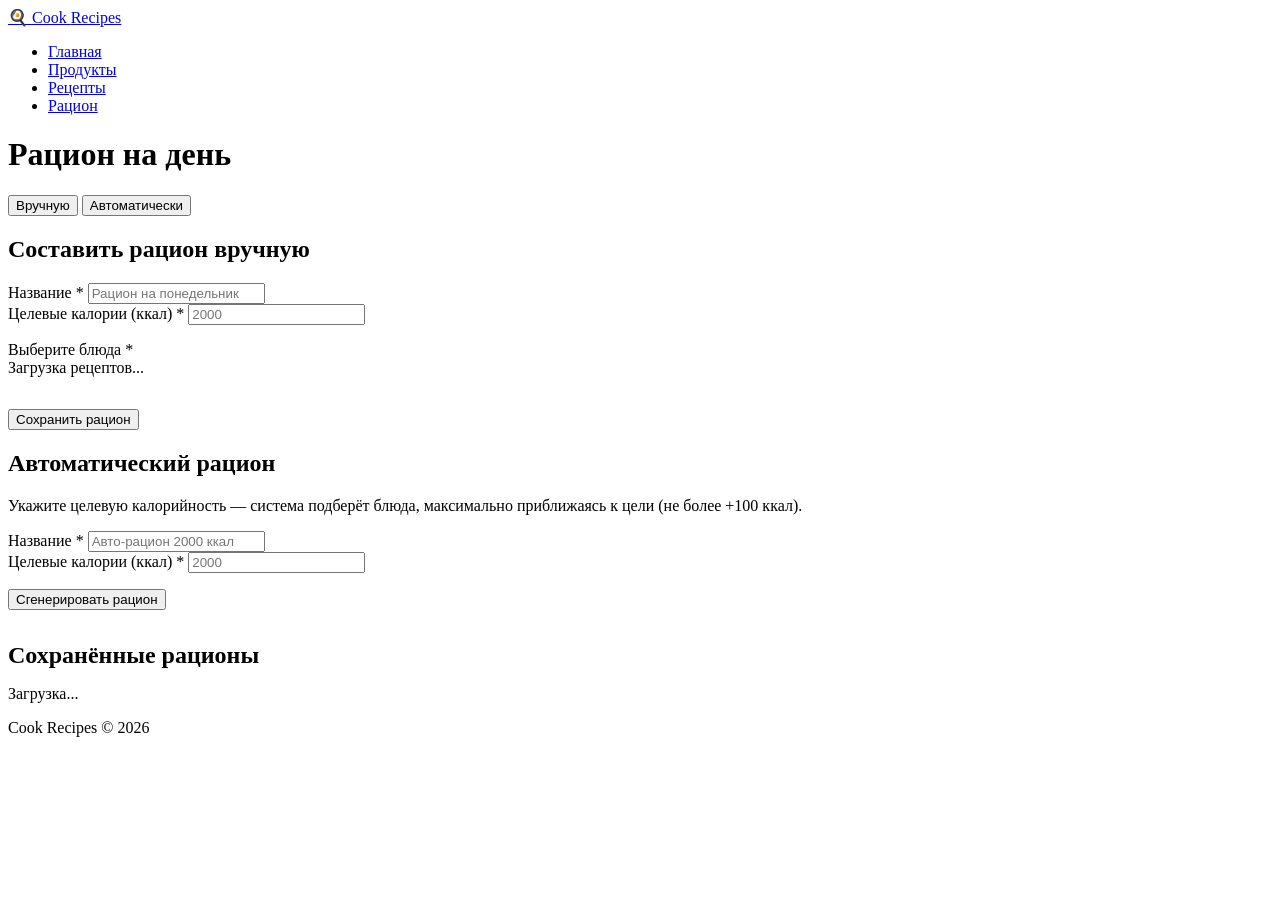
==== cook-recipes/frontend/mealplans.html @ 9596c450 "Add files via upload" ====
<!DOCTYPE html>
<html lang="ru">
<head>
  <meta charset="UTF-8">
  <meta name="viewport" content="width=device-width, initial-scale=1.0">
  <title>Рацион — Cook Recipes</title>
  <link rel="stylesheet" href="/static/css/style.css">
</head>
<body>
  <nav class="navbar">
    <div class="container">
      <a href="/" class="logo">🍳 Cook <span>Recipes</span></a>
      <ul class="nav-links">
        <li><a href="/">Главная</a></li>
        <li><a href="/foods">Продукты</a></li>
        <li><a href="/recipes">Рецепты</a></li>
        <li><a href="/mealplans" class="active">Рацион</a></li>
      </ul>
    </div>
  </nav>

  <main class="container">
    <div class="page-header">
      <h1>Рацион на день</h1>
    </div>

    <div id="alerts"></div>

    <div class="tabs">
      <button class="tab active" data-tab="manual">Вручную</button>
      <button class="tab" data-tab="auto">Автоматически</button>
    </div>

    <div class="tab-content active" id="tab-manual">
      <section class="form-section">
        <h2>Составить рацион вручную</h2>
        <form id="manual-plan-form">
          <div class="form-grid">
            <div class="form-group">
              <label for="plan-name">Название *</label>
              <input type="text" id="plan-name" required placeholder="Рацион на понедельник">
            </div>
            <div class="form-group">
              <label for="plan-target">Целевые калории (ккал) *</label>
              <input type="number" id="plan-target" min="1" required placeholder="2000">
            </div>
          </div>
          <div class="form-group" style="margin-top: 16px;">
            <label>Выберите блюда *</label>
            <div id="recipe-checkboxes" class="loading">Загрузка рецептов...</div>
          </div>
          <div id="manual-preview" style="margin-top: 16px;"></div>
          <button type="submit" class="btn btn-primary" style="margin-top: 16px;">Сохранить рацион</button>
        </form>
      </section>
    </div>

    <div class="tab-content" id="tab-auto">
      <section class="form-section">
        <h2>Автоматический рацион</h2>
        <p style="color: var(--text-secondary); margin-bottom: 16px;">
          Укажите целевую калорийность — система подберёт блюда, максимально приближаясь к цели (не более +100 ккал).
        </p>
        <form id="auto-plan-form">
          <div class="form-grid">
            <div class="form-group">
              <label for="auto-plan-name">Название *</label>
              <input type="text" id="auto-plan-name" required placeholder="Авто-рацион 2000 ккал">
            </div>
            <div class="form-group">
              <label for="auto-plan-target">Целевые калории (ккал) *</label>
              <input type="number" id="auto-plan-target" min="1" required placeholder="2000">
            </div>
          </div>
          <button type="submit" class="btn btn-primary" style="margin-top: 16px;">Сгенерировать рацион</button>
        </form>
      </section>
    </div>

    <h2 style="margin: 32px 0 16px;">Сохранённые рационы</h2>
    <div id="plans-list">
      <div class="loading">Загрузка...</div>
    </div>
  </main>

  <footer><p>Cook Recipes &copy; 2026</p></footer>

  <script src="/static/js/app.js"></script>
</body>
</html>
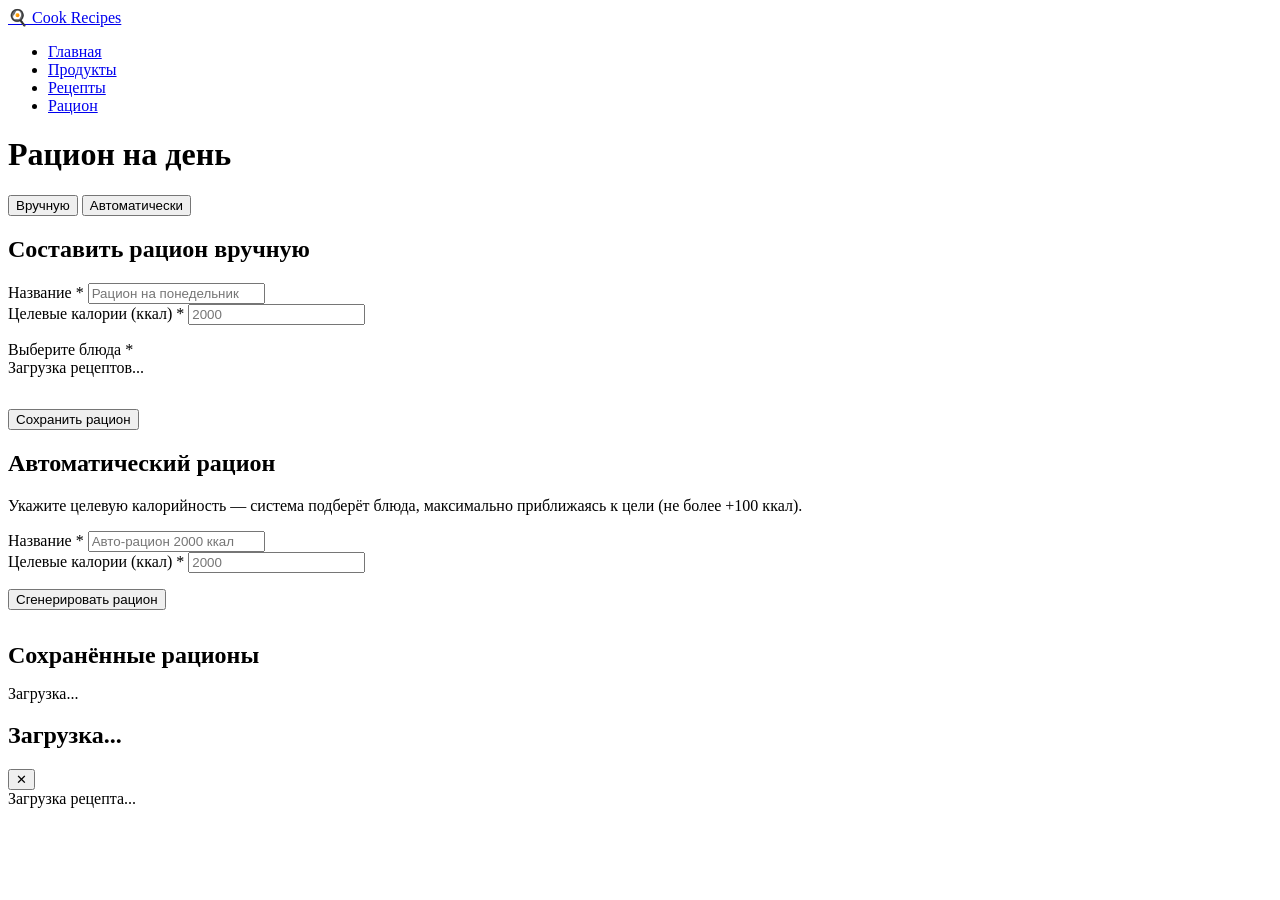
==== commit 14ffa6c3: "Add files via upload" ====
--- a/cook-recipes/frontend/mealplans.html
+++ b/cook-recipes/frontend/mealplans.html
@@ -83,7 +83,17 @@
     </div>
   </main>
 
-  <footer><p>Cook Recipes &copy; 2026</p></footer>
+  <div id="recipe-modal" class="modal">
+    <div class="modal-content">
+      <div class="modal-header">
+        <h2 id="modal-title">Загрузка...</h2>
+        <button class="modal-close" onclick="closeRecipeModal()">✕</button>
+      </div>
+      <div class="modal-body" id="modal-body">
+        <div class="loading">Загрузка рецепта...</div>
+      </div>
+    </div>
+  </div>
 
   <script src="/static/js/app.js"></script>
 </body>
